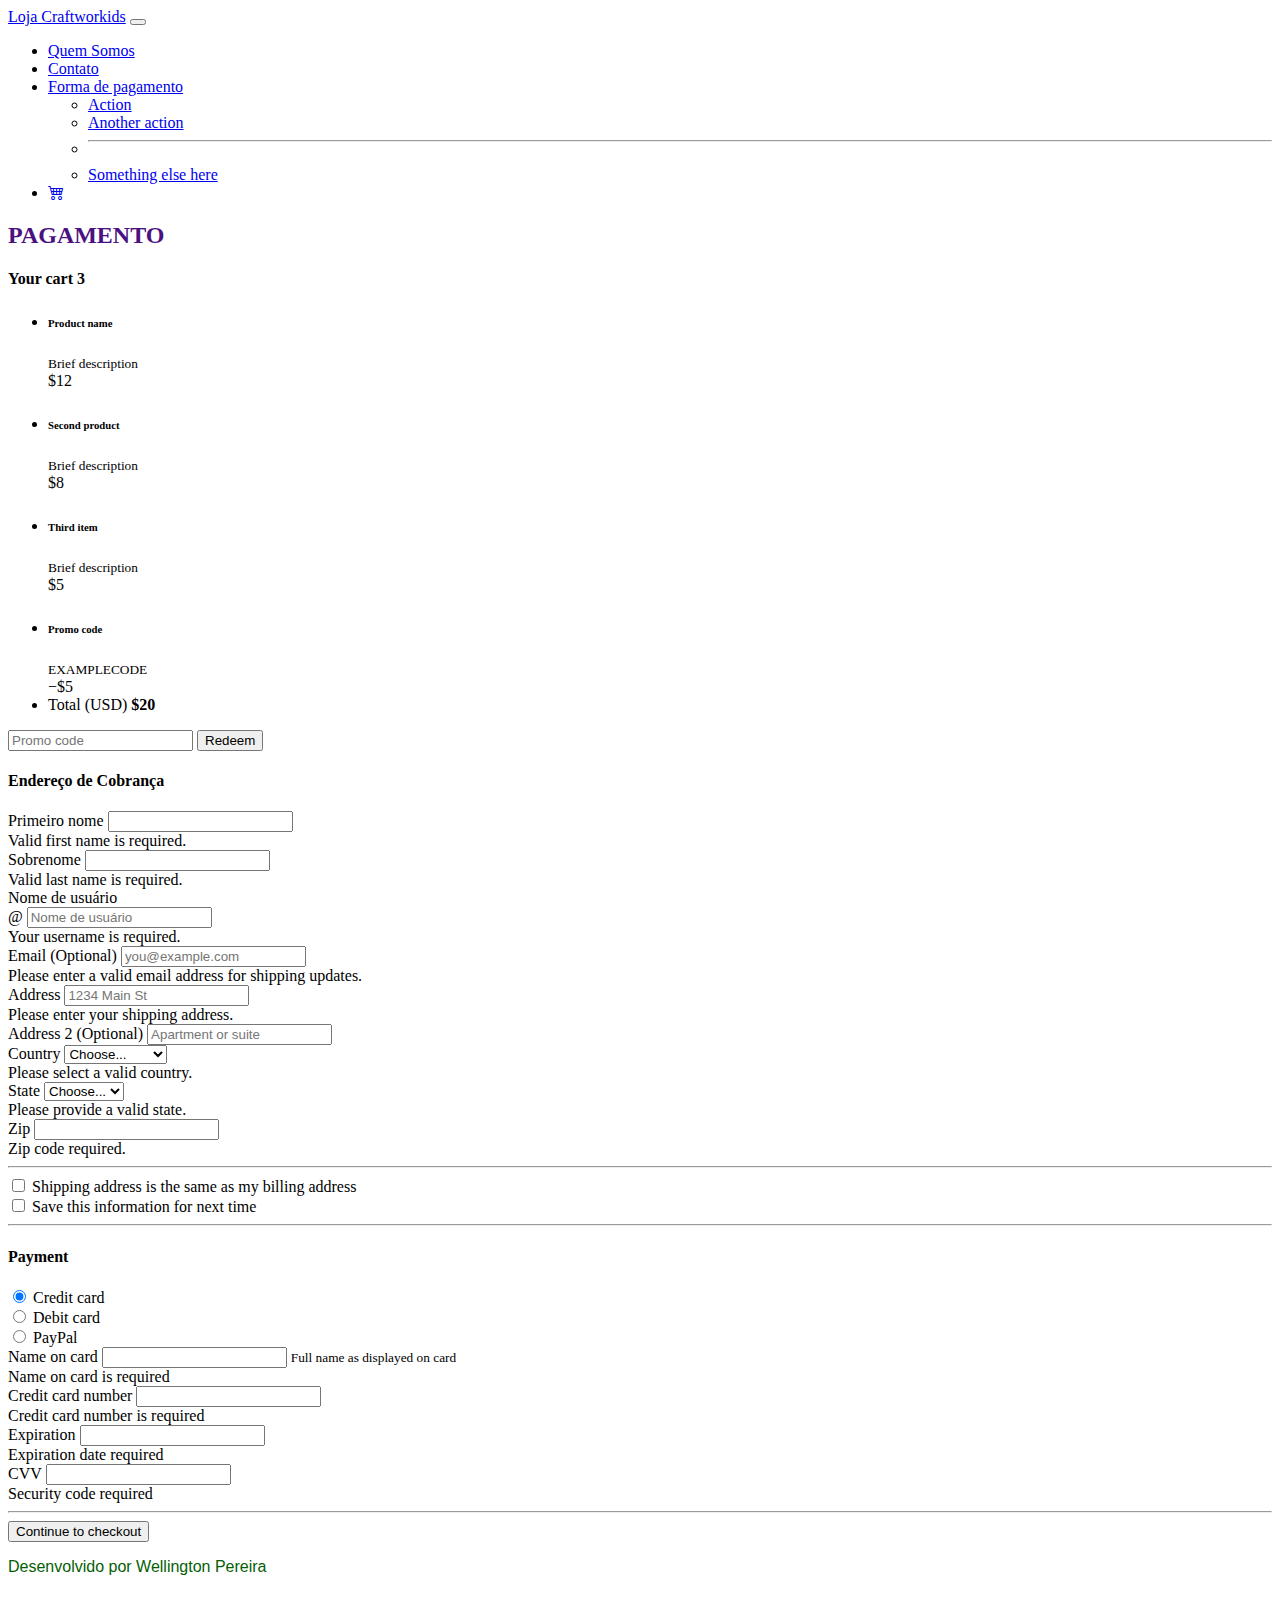
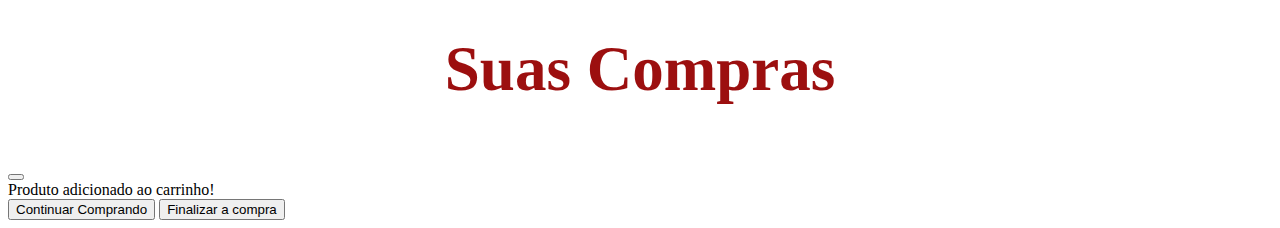
==== checkout.html @ e8e91568 "Adicionando novo arquivo checkout" ====
<!DOCTYPE html>
<html lang="pt-BR">

<head>
    <meta charset="UTF-8">
    <meta http-equiv="X-UA-Compatible" content="IE=edge">
    <meta name="viewport" content="width=device-width, initial-scale=1.0">
    <link href="https://cdn.jsdelivr.net/npm/bootstrap@5.3.0-alpha1/dist/css/bootstrap.min.css" rel="stylesheet"
        integrity="sha384-GLhlTQ8iRABdZLl6O3oVMWSktQOp6b7In1Zl3/Jr59b6EGGoI1aFkw7cmDA6j6gD" crossorigin="anonymous">
    <link rel="stylesheet" href="https://cdn.jsdelivr.net/npm/bootstrap-icons@1.10.4/font/bootstrap-icons.css">
    <link rel="stylesheet" href="style.css">
    <title>Loja Craftworkids</title>
</head>

<body>
    <header class="container-fluid p-2 bg-warning text-center">
        <nav class="navbar navbar-expand-lg bg-warning">
            <div class="container-fluid">
                <a class="navbar-brand" href="#">Loja Craftworkids</a>
                <button class="navbar-toggler" type="button" data-bs-toggle="collapse"
                    data-bs-target="#navbarSupportedContent" aria-controls="navbarSupportedContent"
                    aria-expanded="false" aria-label="Toggle navigation">
                    <span class="navbar-toggler-icon"></span>
                </button>
                <div class="collapse navbar-collapse justify-content-end bg-warning" id="navbarSupportedContent">
                    <ul class="navbar-nav">
                        <li class="nav-item">
                            <a class="nav-link" aria-current="page" href="#">Quem Somos</a>
                        </li>
                        <li class="nav-item">
                            <a class="nav-link" href="#">Contato</a>
                        </li>
                        <li class="nav-item dropdown">
                            <a class="nav-link dropdown-toggle" href="#" role="button" data-bs-toggle="dropdown"
                                aria-expanded="false">
                                Forma de pagamento
                            </a>
                            <ul class="dropdown-menu">
                                <li><a class="dropdown-item" href="#">Action</a></li>
                                <li><a class="dropdown-item" href="#">Another action</a></li>
                                <li>
                                    <hr class="dropdown-divider">
                                </li>
                                <li><a class="dropdown-item" href="#">Something else here</a></li>
                            </ul>
                        </li>
                        <li class="nav-item">
                            <a class="nav-link" href="#"><i class="bi bi-cart4"></i></a>
                        </li>
                    </ul>

                </div>
            </div>
        </nav>
    </header>

    <main class="container">
        <div class="py-5 text-center">
            <h2>Pagamento</h2>
        </div>

        <div class="row g-5">
            <div class="col-md-5 col-lg-4 order-md-last">
                <h4 class="d-flex justify-content-between align-items-center mb-3">
                    <span class="text-primary">Your cart</span>
                    <span class="badge bg-primary rounded-pill">3</span>
                </h4>
                <ul class="list-group mb-3">
                    <li class="list-group-item d-flex justify-content-between lh-sm">
                        <div>
                            <h6 class="my-0">Product name</h6>
                            <small class="text-body-secondary">Brief description</small>
                        </div>
                        <span class="text-body-secondary">$12</span>
                    </li>
                    <li class="list-group-item d-flex justify-content-between lh-sm">
                        <div>
                            <h6 class="my-0">Second product</h6>
                            <small class="text-body-secondary">Brief description</small>
                        </div>
                        <span class="text-body-secondary">$8</span>
                    </li>
                    <li class="list-group-item d-flex justify-content-between lh-sm">
                        <div>
                            <h6 class="my-0">Third item</h6>
                            <small class="text-body-secondary">Brief description</small>
                        </div>
                        <span class="text-body-secondary">$5</span>
                    </li>
                    <li class="list-group-item d-flex justify-content-between bg-body-tertiary">
                        <div class="text-success">
                            <h6 class="my-0">Promo code</h6>
                            <small>EXAMPLECODE</small>
                        </div>
                        <span class="text-success">−$5</span>
                    </li>
                    <li class="list-group-item d-flex justify-content-between">
                        <span>Total (USD)</span>
                        <strong>$20</strong>
                    </li>
                </ul>

                <form class="card p-2">
                    <div class="input-group">
                        <input type="text" class="form-control" placeholder="Promo code">
                        <button type="submit" class="btn btn-secondary">Redeem</button>
                    </div>
                </form>
            </div>
            <div class="col-md-7 col-lg-8">
                <h4 class="mb-3">Endereço de Cobrança</h4>
                <form class="needs-validation" novalidate>
                    <div class="row g-3">
                        <div class="col-sm-6">
                            <label for="firstName" class="form-label">Primeiro nome</label>
                            <input type="text" class="form-control" id="firstName" placeholder="" value="" required>
                            <div class="invalid-feedback">
                                Valid first name is required.
                            </div>
                        </div>

                        <div class="col-sm-6">
                            <label for="lastName" class="form-label">Sobrenome</label>
                            <input type="text" class="form-control" id="lastName" placeholder="" value="" required>
                            <div class="invalid-feedback">
                                Valid last name is required.
                            </div>
                        </div>

                        <div class="col-12">
                            <label for="username" class="form-label">Nome de usuário</label>
                            <div class="input-group has-validation">
                                <span class="input-group-text">@</span>
                                <input type="text" class="form-control" id="Nome de usuário"
                                    placeholder="Nome de usuário" required>
                                <div class="invalid-feedback">
                                    Your username is required.
                                </div>
                            </div>
                        </div>

                        <div class="col-12">
                            <label for="email" class="form-label">Email <span
                                    class="text-body-secondary">(Optional)</span></label>
                            <input type="email" class="form-control" id="email" placeholder="you@example.com">
                            <div class="invalid-feedback">
                                Please enter a valid email address for shipping updates.
                            </div>
                        </div>

                        <div class="col-12">
                            <label for="address" class="form-label">Address</label>
                            <input type="text" class="form-control" id="address" placeholder="1234 Main St" required>
                            <div class="invalid-feedback">
                                Please enter your shipping address.
                            </div>
                        </div>

                        <div class="col-12">
                            <label for="address2" class="form-label">Address 2 <span
                                    class="text-body-secondary">(Optional)</span></label>
                            <input type="text" class="form-control" id="address2" placeholder="Apartment or suite">
                        </div>

                        <div class="col-md-5">
                            <label for="country" class="form-label">Country</label>
                            <select class="form-select" id="country" required>
                                <option value="">Choose...</option>
                                <option>United States</option>
                            </select>
                            <div class="invalid-feedback">
                                Please select a valid country.
                            </div>
                        </div>

                        <div class="col-md-4">
                            <label for="state" class="form-label">State</label>
                            <select class="form-select" id="state" required>
                                <option value="">Choose...</option>
                                <option>California</option>
                            </select>
                            <div class="invalid-feedback">
                                Please provide a valid state.
                            </div>
                        </div>

                        <div class="col-md-3">
                            <label for="zip" class="form-label">Zip</label>
                            <input type="text" class="form-control" id="zip" placeholder="" required>
                            <div class="invalid-feedback">
                                Zip code required.
                            </div>
                        </div>
                    </div>

                    <hr class="my-4">

                    <div class="form-check">
                        <input type="checkbox" class="form-check-input" id="same-address">
                        <label class="form-check-label" for="same-address">Shipping address is the same as my billing
                            address</label>
                    </div>

                    <div class="form-check">
                        <input type="checkbox" class="form-check-input" id="save-info">
                        <label class="form-check-label" for="save-info">Save this information for next time</label>
                    </div>

                    <hr class="my-4">

                    <h4 class="mb-3">Payment</h4>

                    <div class="my-3">
                        <div class="form-check">
                            <input id="credit" name="paymentMethod" type="radio" class="form-check-input" checked
                                required>
                            <label class="form-check-label" for="credit">Credit card</label>
                        </div>
                        <div class="form-check">
                            <input id="debit" name="paymentMethod" type="radio" class="form-check-input" required>
                            <label class="form-check-label" for="debit">Debit card</label>
                        </div>
                        <div class="form-check">
                            <input id="paypal" name="paymentMethod" type="radio" class="form-check-input" required>
                            <label class="form-check-label" for="paypal">PayPal</label>
                        </div>
                    </div>

                    <div class="row gy-3">
                        <div class="col-md-6">
                            <label for="cc-name" class="form-label">Name on card</label>
                            <input type="text" class="form-control" id="cc-name" placeholder="" required>
                            <small class="text-body-secondary">Full name as displayed on card</small>
                            <div class="invalid-feedback">
                                Name on card is required
                            </div>
                        </div>

                        <div class="col-md-6">
                            <label for="cc-number" class="form-label">Credit card number</label>
                            <input type="text" class="form-control" id="cc-number" placeholder="" required>
                            <div class="invalid-feedback">
                                Credit card number is required
                            </div>
                        </div>

                        <div class="col-md-3">
                            <label for="cc-expiration" class="form-label">Expiration</label>
                            <input type="text" class="form-control" id="cc-expiration" placeholder="" required>
                            <div class="invalid-feedback">
                                Expiration date required
                            </div>
                        </div>

                        <div class="col-md-3">
                            <label for="cc-cvv" class="form-label">CVV</label>
                            <input type="text" class="form-control" id="cc-cvv" placeholder="" required>
                            <div class="invalid-feedback">
                                Security code required
                            </div>
                        </div>
                    </div>

                    <hr class="my-4">

                    <button class="w-100 btn btn-primary btn-lg" type="submit">Continue to checkout</button>
                </form>
            </div>
        </div>
    </main>




    <footer class="container-fluid bg-warning">
        <p>Desenvolvido por Wellington Pereira</p>
    </footer>


    <script src="https://cdn.jsdelivr.net/npm/bootstrap@5.3.0-alpha1/dist/js/bootstrap.bundle.min.js"
        integrity="sha384-w76AqPfDkMBDXo30jS1Sgez6pr3x5MlQ1ZAGC+nuZB+EYdgRZgiwxhTBTkF7CXvN"
        crossorigin="anonymous"></script>
</body>

<div class="modal fade" id="exampleModal" tabindex="-1" aria-labelledby="exampleModalLabel" aria-hidden="true">
    <div class="modal-dialog">
        <div class="modal-content">
            <div class="modal-header">
                <h1 class="modal-title fs-5" id="exampleModalLabel">Suas Compras</h1>
                <button type="button" class="btn-close" data-bs-dismiss="modal" aria-label="Close"></button>
            </div>
            <div class="modal-body">
                Produto adicionado ao carrinho!
            </div>
            <div class="modal-footer">
                <button type="button" class="btn btn-primary" data-bs-dismiss="modal">Continuar Comprando</button>
                <button type="button" class="btn btn-success">Finalizar a compra</button>
            </div>
        </div>
    </div>
</div>

</html>
---- style.css ----
header p {
    color: #ffffff;
    font-weight: 600;
}


h1 {
    font-size: 63px;
    color: rgb(156, 15, 15);
    padding: 15px;
    text-align: center;

}

h2 {
    font-size: 24px;
    text-transform: uppercase;
    color: rgb(75, 17, 129);
    font-weight: 600;
}

p{
   font-family: Verdana, Geneva, Tahoma, sans-serif;
   font-style: normal;
   color: rgb(5, 94, 5);
   font-size: medium;

}

.carousel-caption h5{
    font-size: 80px;
    color: #ffc107;
    text-shadow: 2px 2px 2px black;
}
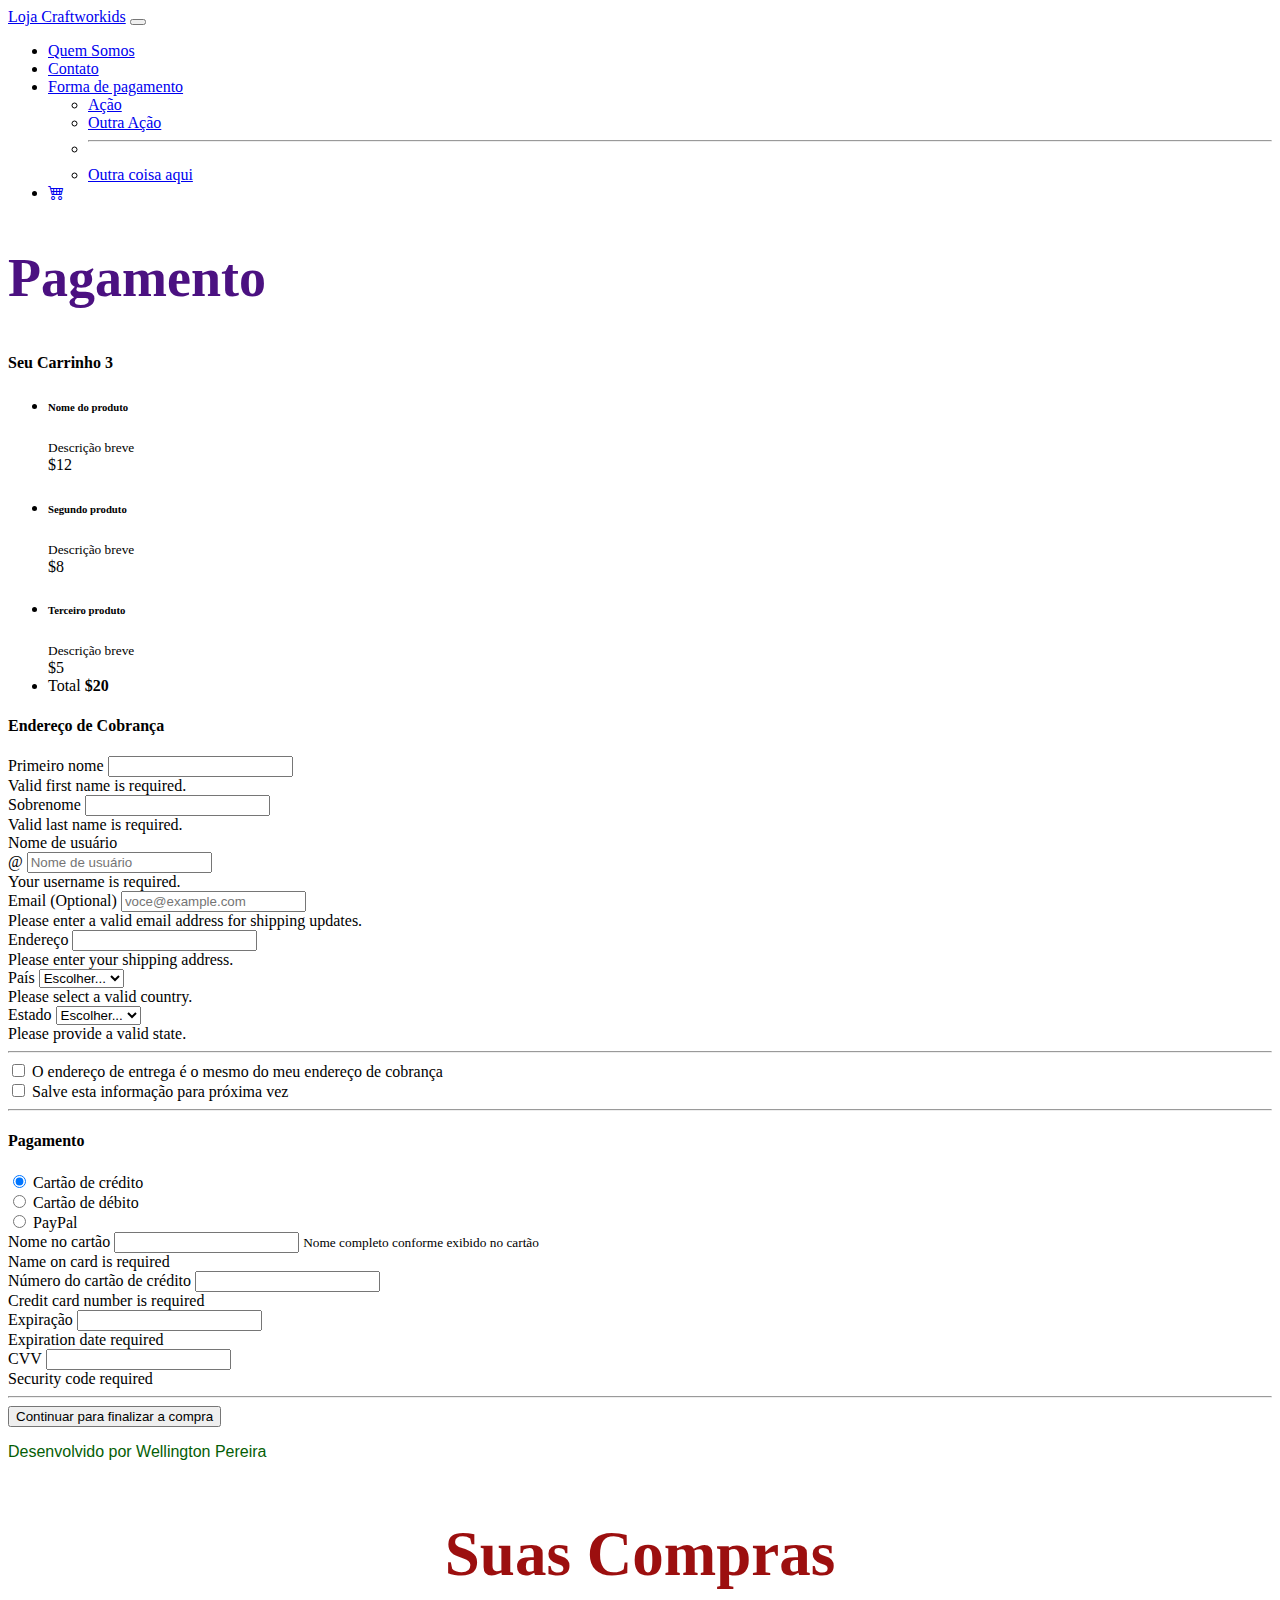
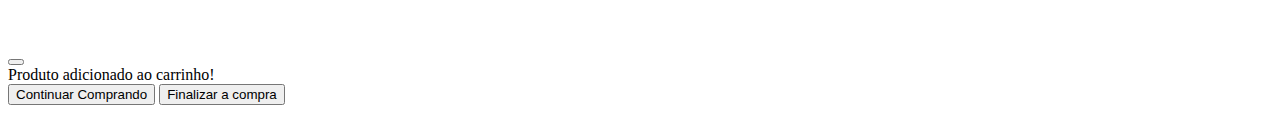
==== commit a9925ef4: "Adicionando a seção nosso time" ====
--- a/checkout.html
+++ b/checkout.html
@@ -36,12 +36,12 @@
                                 Forma de pagamento
                             </a>
                             <ul class="dropdown-menu">
-                                <li><a class="dropdown-item" href="#">Action</a></li>
-                                <li><a class="dropdown-item" href="#">Another action</a></li>
+                                <li><a class="dropdown-item" href="#">Ação</a></li>
+                                <li><a class="dropdown-item" href="#">Outra Ação</a></li>
                                 <li>
                                     <hr class="dropdown-divider">
                                 </li>
-                                <li><a class="dropdown-item" href="#">Something else here</a></li>
+                                <li><a class="dropdown-item" href="#">Outra coisa aqui</a></li>
                             </ul>
                         </li>
                         <li class="nav-item">
@@ -62,50 +62,39 @@
         <div class="row g-5">
             <div class="col-md-5 col-lg-4 order-md-last">
                 <h4 class="d-flex justify-content-between align-items-center mb-3">
-                    <span class="text-primary">Your cart</span>
+                    <span class="text-primary">Seu Carrinho</span>
                     <span class="badge bg-primary rounded-pill">3</span>
                 </h4>
                 <ul class="list-group mb-3">
                     <li class="list-group-item d-flex justify-content-between lh-sm">
                         <div>
-                            <h6 class="my-0">Product name</h6>
-                            <small class="text-body-secondary">Brief description</small>
+                            <h6 class="my-0">Nome do produto</h6>
+                            <small class="text-body-secondary">Descrição breve</small>
                         </div>
                         <span class="text-body-secondary">$12</span>
                     </li>
                     <li class="list-group-item d-flex justify-content-between lh-sm">
                         <div>
-                            <h6 class="my-0">Second product</h6>
-                            <small class="text-body-secondary">Brief description</small>
+                            <h6 class="my-0">Segundo produto</h6>
+                            <small class="text-body-secondary">Descrição breve</small>
                         </div>
                         <span class="text-body-secondary">$8</span>
                     </li>
                     <li class="list-group-item d-flex justify-content-between lh-sm">
                         <div>
-                            <h6 class="my-0">Third item</h6>
-                            <small class="text-body-secondary">Brief description</small>
+                            <h6 class="my-0">Terceiro produto</h6>
+                            <small class="text-body-secondary">Descrição breve</small>
                         </div>
                         <span class="text-body-secondary">$5</span>
                     </li>
-                    <li class="list-group-item d-flex justify-content-between bg-body-tertiary">
-                        <div class="text-success">
-                            <h6 class="my-0">Promo code</h6>
-                            <small>EXAMPLECODE</small>
-                        </div>
-                        <span class="text-success">−$5</span>
                     </li>
                     <li class="list-group-item d-flex justify-content-between">
-                        <span>Total (USD)</span>
+                        <span>Total</span>
                         <strong>$20</strong>
                     </li>
                 </ul>
 
-                <form class="card p-2">
-                    <div class="input-group">
-                        <input type="text" class="form-control" placeholder="Promo code">
-                        <button type="submit" class="btn btn-secondary">Redeem</button>
-                    </div>
-                </form>
+
             </div>
             <div class="col-md-7 col-lg-8">
                 <h4 class="mb-3">Endereço de Cobrança</h4>
@@ -142,31 +131,25 @@
                         <div class="col-12">
                             <label for="email" class="form-label">Email <span
                                     class="text-body-secondary">(Optional)</span></label>
-                            <input type="email" class="form-control" id="email" placeholder="you@example.com">
+                            <input type="email" class="form-control" id="email" placeholder="voce@example.com">
                             <div class="invalid-feedback">
                                 Please enter a valid email address for shipping updates.
                             </div>
                         </div>
 
                         <div class="col-12">
-                            <label for="address" class="form-label">Address</label>
-                            <input type="text" class="form-control" id="address" placeholder="1234 Main St" required>
+                            <label for="address" class="form-label">Endereço</label>
+                            <input type="text" class="form-control" id="address" placeholder=" " required>
                             <div class="invalid-feedback">
                                 Please enter your shipping address.
                             </div>
                         </div>
 
-                        <div class="col-12">
-                            <label for="address2" class="form-label">Address 2 <span
-                                    class="text-body-secondary">(Optional)</span></label>
-                            <input type="text" class="form-control" id="address2" placeholder="Apartment or suite">
-                        </div>
-
                         <div class="col-md-5">
-                            <label for="country" class="form-label">Country</label>
+                            <label for="country" class="form-label">País</label>
                             <select class="form-select" id="country" required>
-                                <option value="">Choose...</option>
-                                <option>United States</option>
+                                <option value="">Escolher...</option>
+                                <option>Brasil</option>
                             </select>
                             <div class="invalid-feedback">
                                 Please select a valid country.
@@ -174,51 +157,44 @@
                         </div>
 
                         <div class="col-md-4">
-                            <label for="state" class="form-label">State</label>
+                            <label for="state" class="form-label">Estado</label>
                             <select class="form-select" id="state" required>
-                                <option value="">Choose...</option>
-                                <option>California</option>
+                                <option value="">Escolher...</option>
+                                <option>São Paulo</option>
+                                <option>Aracaju</option>
                             </select>
                             <div class="invalid-feedback">
                                 Please provide a valid state.
                             </div>
                         </div>
 
-                        <div class="col-md-3">
-                            <label for="zip" class="form-label">Zip</label>
-                            <input type="text" class="form-control" id="zip" placeholder="" required>
-                            <div class="invalid-feedback">
-                                Zip code required.
-                            </div>
-                        </div>
                     </div>
 
                     <hr class="my-4">
 
                     <div class="form-check">
                         <input type="checkbox" class="form-check-input" id="same-address">
-                        <label class="form-check-label" for="same-address">Shipping address is the same as my billing
-                            address</label>
+                        <label class="form-check-label" for="same-address">O endereço de entrega é o mesmo do meu endereço de cobrança</label>
                     </div>
 
                     <div class="form-check">
                         <input type="checkbox" class="form-check-input" id="save-info">
-                        <label class="form-check-label" for="save-info">Save this information for next time</label>
+                        <label class="form-check-label" for="save-info">Salve esta informação para próxima vez</label>
                     </div>
 
                     <hr class="my-4">
 
-                    <h4 class="mb-3">Payment</h4>
+                    <h4 class="mb-3">Pagamento</h4>
 
                     <div class="my-3">
                         <div class="form-check">
                             <input id="credit" name="paymentMethod" type="radio" class="form-check-input" checked
                                 required>
-                            <label class="form-check-label" for="credit">Credit card</label>
+                            <label class="form-check-label" for="credit">Cartão de crédito</label>
                         </div>
                         <div class="form-check">
                             <input id="debit" name="paymentMethod" type="radio" class="form-check-input" required>
-                            <label class="form-check-label" for="debit">Debit card</label>
+                            <label class="form-check-label" for="debit">Cartão de débito</label>
                         </div>
                         <div class="form-check">
                             <input id="paypal" name="paymentMethod" type="radio" class="form-check-input" required>
@@ -228,16 +204,16 @@
 
                     <div class="row gy-3">
                         <div class="col-md-6">
-                            <label for="cc-name" class="form-label">Name on card</label>
+                            <label for="cc-name" class="form-label">Nome no cartão</label>
                             <input type="text" class="form-control" id="cc-name" placeholder="" required>
-                            <small class="text-body-secondary">Full name as displayed on card</small>
+                            <small class="text-body-secondary">Nome completo conforme exibido no cartão</small>
                             <div class="invalid-feedback">
                                 Name on card is required
                             </div>
                         </div>
 
                         <div class="col-md-6">
-                            <label for="cc-number" class="form-label">Credit card number</label>
+                            <label for="cc-number" class="form-label">Número do cartão de crédito</label>
                             <input type="text" class="form-control" id="cc-number" placeholder="" required>
                             <div class="invalid-feedback">
                                 Credit card number is required
@@ -245,7 +221,7 @@
                         </div>
 
                         <div class="col-md-3">
-                            <label for="cc-expiration" class="form-label">Expiration</label>
+                            <label for="cc-expiration" class="form-label">Expiração</label>
                             <input type="text" class="form-control" id="cc-expiration" placeholder="" required>
                             <div class="invalid-feedback">
                                 Expiration date required
@@ -263,7 +239,7 @@
 
                     <hr class="my-4">
 
-                    <button class="w-100 btn btn-primary btn-lg" type="submit">Continue to checkout</button>
+                    <button class="w-100 btn btn-primary btn-lg" type="submit">Continuar para finalizar a compra</button>
                 </form>
             </div>
         </div>
--- a/style.css
+++ b/style.css
@@ -1,9 +1,3 @@
-header p {
-    color: #ffffff;
-    font-weight: 600;
-}
-
-
 h1 {
     font-size: 63px;
     color: rgb(156, 15, 15);
@@ -13,23 +7,21 @@
 }
 
 h2 {
-    font-size: 24px;
-    text-transform: uppercase;
+    font-size: 54px;
     color: rgb(75, 17, 129);
     font-weight: 600;
 }
 
-p{
-   font-family: Verdana, Geneva, Tahoma, sans-serif;
-   font-style: normal;
-   color: rgb(5, 94, 5);
-   font-size: medium;
+p {
+    font-family: Arial, Helvetica, sans-serif;
+    font-style: normal;
+    color: rgb(5, 94, 5);
+    font-size: medium;
 
 }
 
-.carousel-caption h5{
+.carousel-caption h5 {
     font-size: 80px;
     color: #ffc107;
     text-shadow: 2px 2px 2px black;
-}
-
+}